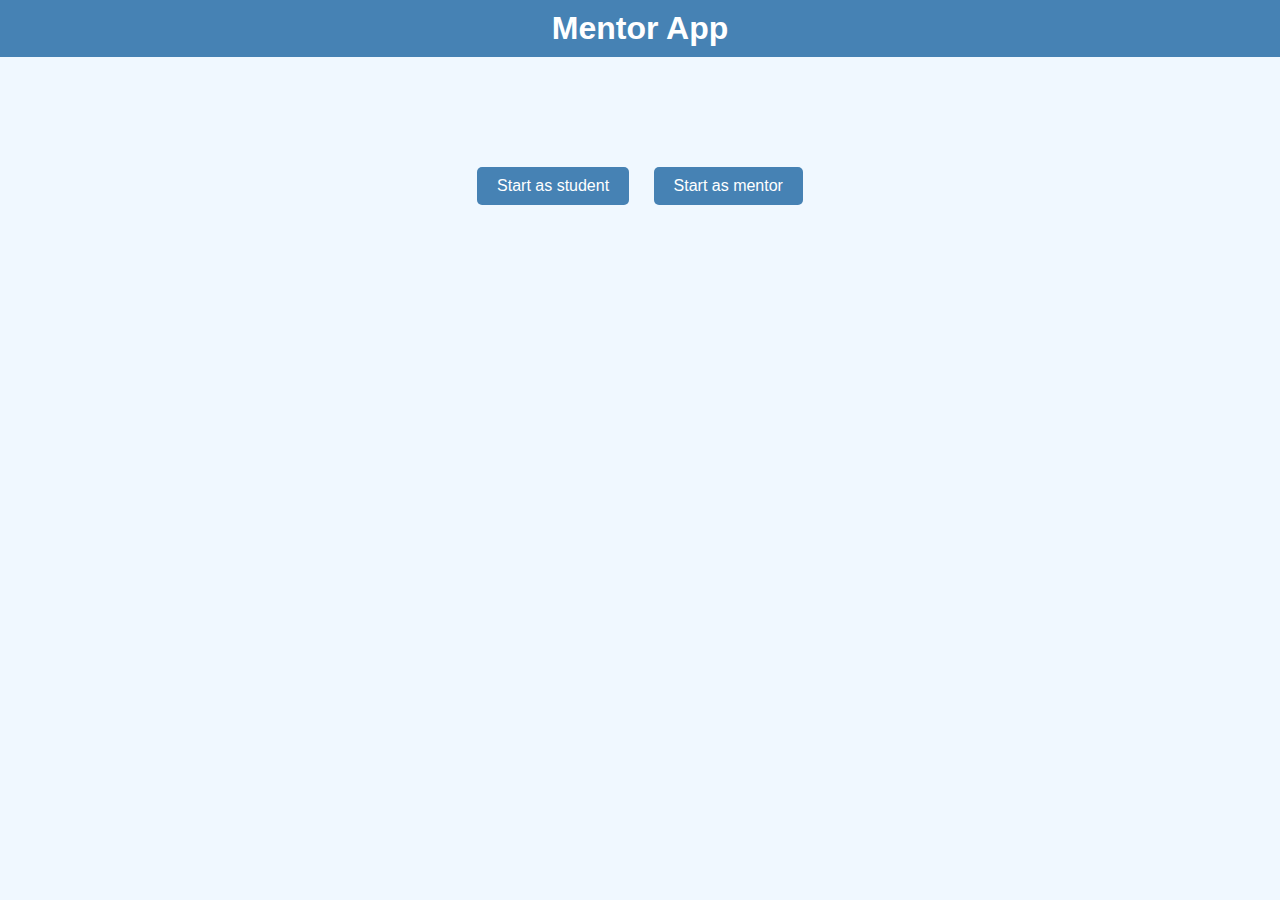
==== templates/index.html @ ce45e237 "favicon" ====
<!DOCTYPE html>
<html lang="en">
<head>
    <meta charset="UTF-8">
    <meta name="viewport" content="width=device-width, initial-scale=1.0">
    <link rel="stylesheet" href="/static/css/style.css">
    <link rel="shortcut icon" type="image/x-icon" href="/static/favicon.ico">
    <a href="/" class="home-link"><title>Mentor App</title></a>
</head>
<body>
    <header>
        <h1>Mentor App</h1>
    </header>
    <main>
        <a href="/student_choose_block" class="btn">Start as student</a>
        <a href="/mentor_choose_block" class="btn">Start as mentor</a>
    </main>
</body>
</html>
---- static/css/style.css ----
body {
    font-family: Arial, sans-serif;
    margin: 0;
    padding: 0;
    background-color: #f0f8ff;
}

header {
    background-color: #4682b4;
    color: white;
    padding: 10px;
    text-align: center;
}

header h1 {
    margin: 0;
}

main {
    text-align: center;
    padding: 20px;
    position: relative; /* Added to establish a positioning context for absolute children */
}

.btn , .btn.active {
    display: inline-block;
    padding: 10px 20px;
    margin: 10px;
    text-decoration: none;
    background-color: #4682b4;
    color: white;
    border-radius: 5px;
    position: relative; /* Ensures the button is in the document flow */
    top: 5rem; /* Adjusted to appear below the editing/highlighting areas */
}

.CSHARP {
    width: 100%;
    margin-top: 20px;
}

#save-btn {
    margin-top: 20px;
    cursor: pointer;
}

#problem-info {
    margin-bottom: 20px;
    padding: 10px;
    background-color: #f8f8f8;
    border: 1px solid #ccc;
}

#problem-info h2 {
    margin-top: 0;
}

#problem-info p {
    margin: 5px 0;
}

.btn-upload {
    display: inline-block;
    padding: 12px 25px;
    margin: 10px;
    text-decoration: none;
    background-color: #f80e0e;
    color: #2B10C4;
    border-radius: 5px;
    position: relative;
    font-weight: bold;
    border: 2px solid #2B10C4;
    transition: background-color 0.3s ease, color 0.3s ease, border-color 0.3s ease;
    top: 180px;
}

.btn-upload:hover, .btn-upload:focus {
    background-color: #2B10C4;
    color: #FFFFFF;
    border-color: #FFFFFF;
    cursor: pointer;
}

.btn-upload:active {
    background-color: #1a076d;
    color: #FFFFFF;
    border-color: #FFFFFF;
}

/* Style for the disabled button */
.btn.disabled {
    background-color: #808080;
    color: #ffffff;
    cursor: not-allowed;
    pointer-events: none;
}
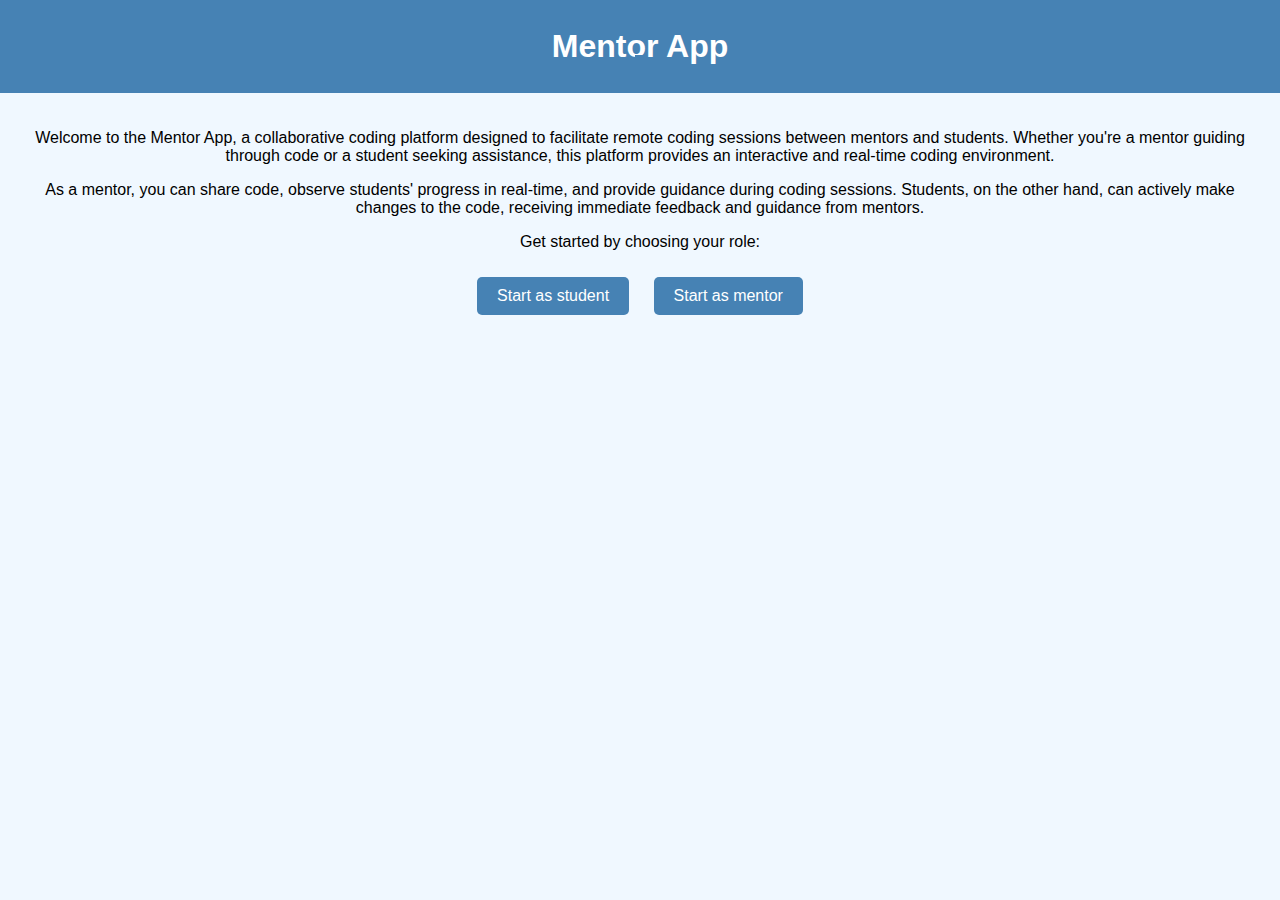
==== commit 584b204b: "homepage link fix" ====
--- a/templates/index.html
+++ b/templates/index.html
@@ -5,13 +5,20 @@
     <meta name="viewport" content="width=device-width, initial-scale=1.0">
     <link rel="stylesheet" href="/static/css/style.css">
     <link rel="shortcut icon" type="image/x-icon" href="/static/favicon.ico">
-    <a href="/" class="home-link"><title>Mentor App</title></a>
+    <title>Mentor App</title>
 </head>
 <body>
     <header>
-        <h1>Mentor App</h1>
+        <a class= header_a href="/">
+            <h1>Mentor App</h1>
+        </a>
     </header>
     <main>
+        <p>Welcome to the Mentor App, a collaborative coding platform designed to facilitate remote coding sessions between mentors and students. Whether you're a mentor guiding through code or a student seeking assistance, this platform provides an interactive and real-time coding environment.</p>
+ 
+        <p>As a mentor, you can share code, observe students' progress in real-time, and provide guidance during coding sessions. Students, on the other hand, can actively make changes to the code, receiving immediate feedback and guidance from mentors.</p>
+
+        <p>Get started by choosing your role:</p>
         <a href="/student_choose_block" class="btn">Start as student</a>
         <a href="/mentor_choose_block" class="btn">Start as mentor</a>
     </main>
--- a/static/css/style.css
+++ b/static/css/style.css
@@ -1,15 +1,16 @@
 body {
-    font-family: Arial, sans-serif;
+    font-family: 'Open Sans', sans-serif; /* Added Open Sans font family */
     margin: 0;
     padding: 0;
     background-color: #f0f8ff;
 }
 
-header {
+header, .header_a {
     background-color: #4682b4;
     color: white;
     padding: 10px;
     text-align: center;
+    text-decoration: none;
 }
 
 header h1 {
@@ -30,7 +31,6 @@
     background-color: #4682b4;
     color: white;
     border-radius: 5px;
-    position: relative; /* Ensures the button is in the document flow */
     top: 5rem; /* Adjusted to appear below the editing/highlighting areas */
 }
 
@@ -67,7 +67,6 @@
     background-color: #f80e0e;
     color: #2B10C4;
     border-radius: 5px;
-    position: relative;
     font-weight: bold;
     border: 2px solid #2B10C4;
     transition: background-color 0.3s ease, color 0.3s ease, border-color 0.3s ease;
@@ -91,6 +90,11 @@
 .btn.disabled {
     background-color: #808080;
     color: #ffffff;
-    cursor: not-allowed;
-    pointer-events: none;
+}
+
+/* Style for the user choice explanation */
+.user-choice-explanation {
+    margin-top: 10px;
+    font-style: italic;
+    color: #555;
 }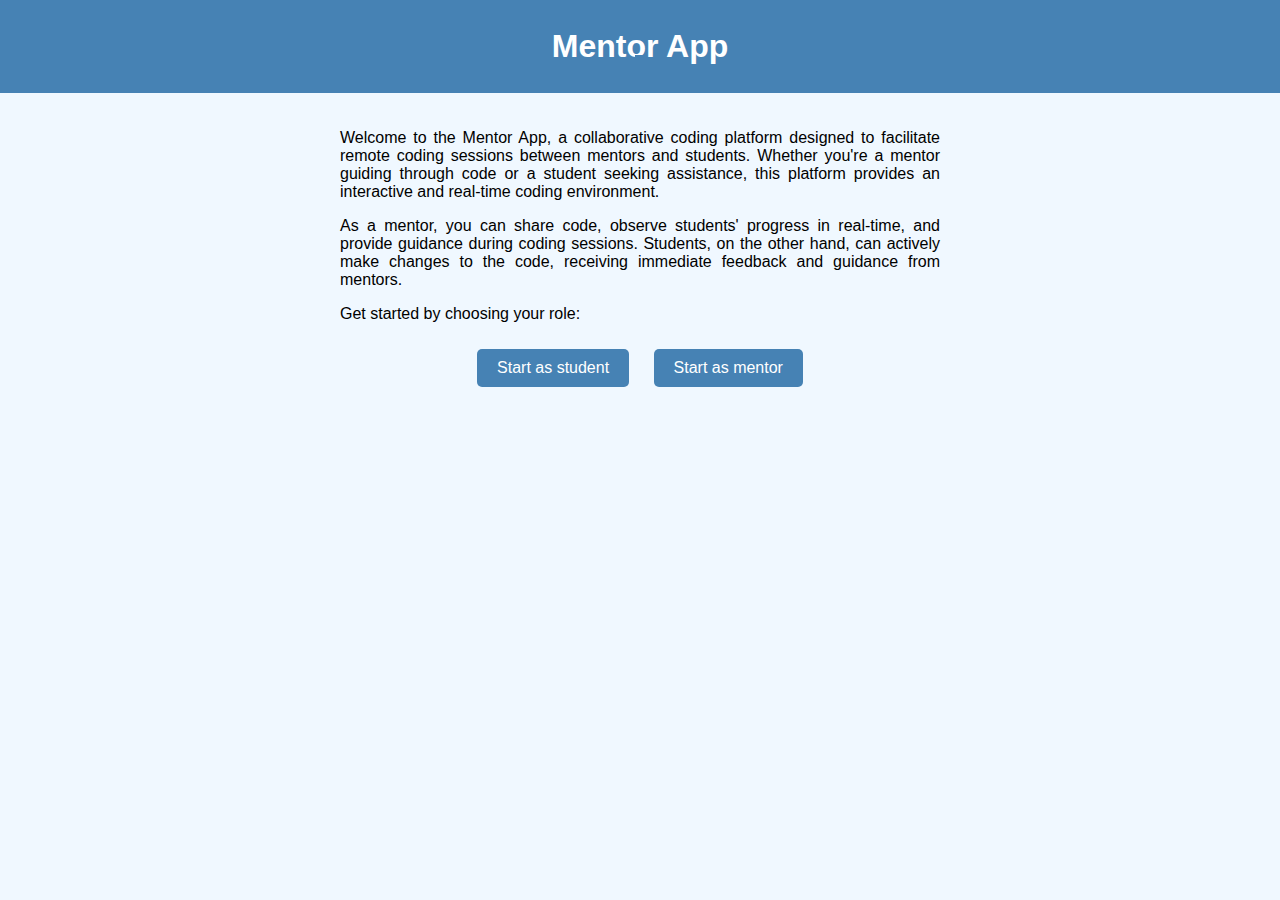
==== commit 8019bdc1: "hover efect btn" ====
--- a/templates/index.html
+++ b/templates/index.html
@@ -9,16 +9,18 @@
 </head>
 <body>
     <header>
-        <a class= header_a href="/">
+        <a class="header_a" href="/">
             <h1>Mentor App</h1>
         </a>
     </header>
     <main>
-        <p>Welcome to the Mentor App, a collaborative coding platform designed to facilitate remote coding sessions between mentors and students. Whether you're a mentor guiding through code or a student seeking assistance, this platform provides an interactive and real-time coding environment.</p>
- 
-        <p>As a mentor, you can share code, observe students' progress in real-time, and provide guidance during coding sessions. Students, on the other hand, can actively make changes to the code, receiving immediate feedback and guidance from mentors.</p>
+        <div class="app-explanation">
+            <p>Welcome to the Mentor App, a collaborative coding platform designed to facilitate remote coding sessions between mentors and students. Whether you're a mentor guiding through code or a student seeking assistance, this platform provides an interactive and real-time coding environment.</p>
+    
+            <p>As a mentor, you can share code, observe students' progress in real-time, and provide guidance during coding sessions. Students, on the other hand, can actively make changes to the code, receiving immediate feedback and guidance from mentors.</p>
 
-        <p>Get started by choosing your role:</p>
+            <p>Get started by choosing your role:</p>
+        </div>
         <a href="/student_choose_block" class="btn">Start as student</a>
         <a href="/mentor_choose_block" class="btn">Start as mentor</a>
     </main>
--- a/static/css/style.css
+++ b/static/css/style.css
@@ -32,6 +32,11 @@
     color: white;
     border-radius: 5px;
     top: 5rem; /* Adjusted to appear below the editing/highlighting areas */
+}
+
+.btn:hover, .btn.active:hover {
+    background-color: #2b4f81; /* Change the background color on hover */
+    color: white; /* Change the text color on hover */
 }
 
 .CSHARP {
@@ -97,4 +102,10 @@
     margin-top: 10px;
     font-style: italic;
     color: #555;
+}
+
+.app-explanation {
+    max-width: 600px; /* Adjust the max-width to your preference */
+    margin: 0 auto; /* Center the content */
+    text-align: justify; /* Justify text for better readability */
 }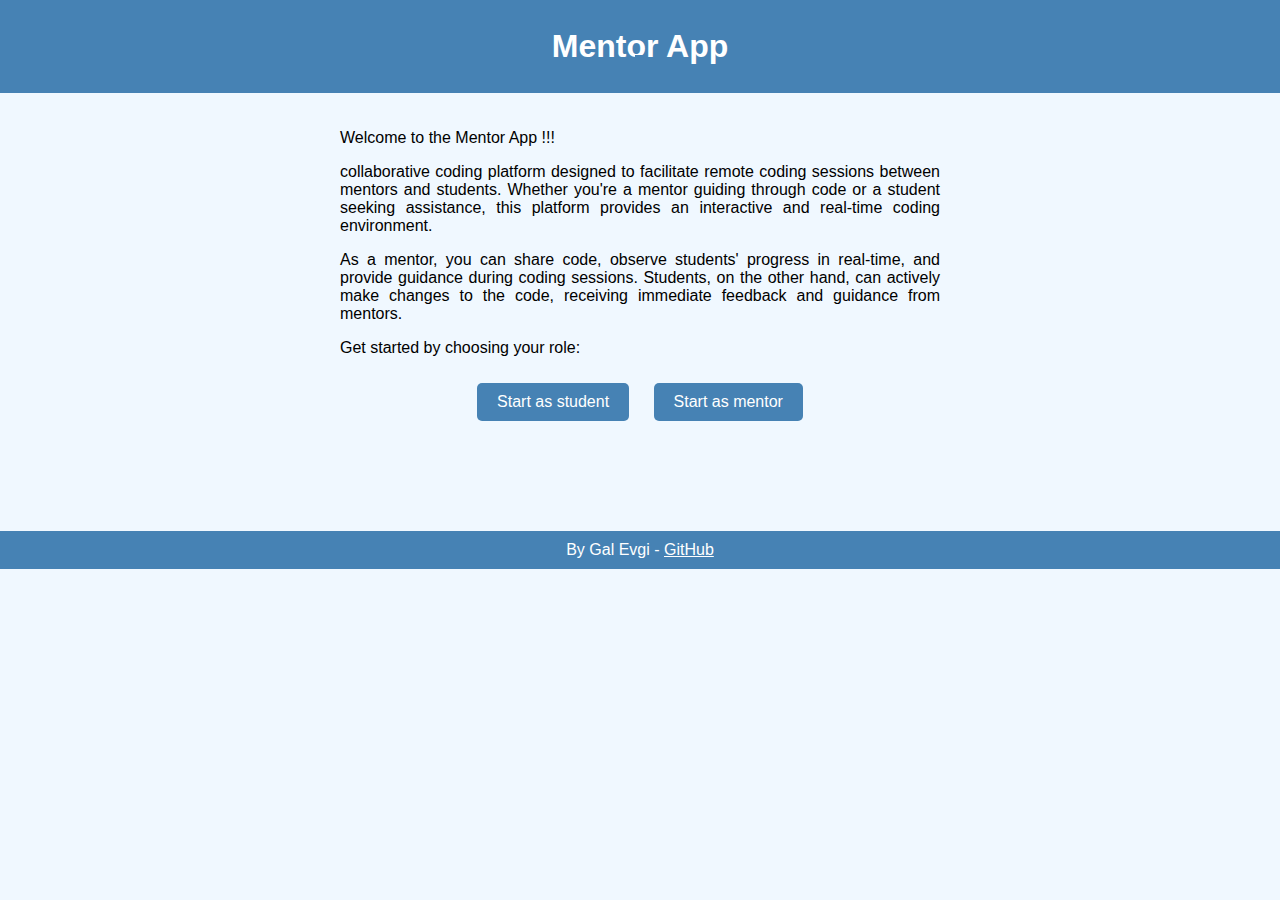
==== commit 5b82555c: "by gal" ====
--- a/templates/index.html
+++ b/templates/index.html
@@ -15,7 +15,8 @@
     </header>
     <main>
         <div class="app-explanation">
-            <p>Welcome to the Mentor App, a collaborative coding platform designed to facilitate remote coding sessions between mentors and students. Whether you're a mentor guiding through code or a student seeking assistance, this platform provides an interactive and real-time coding environment.</p>
+            <p>Welcome to the Mentor App !!!</p>
+            <p> collaborative coding platform designed to facilitate remote coding sessions between mentors and students. Whether you're a mentor guiding through code or a student seeking assistance, this platform provides an interactive and real-time coding environment.</p>
     
             <p>As a mentor, you can share code, observe students' progress in real-time, and provide guidance during coding sessions. Students, on the other hand, can actively make changes to the code, receiving immediate feedback and guidance from mentors.</p>
 
@@ -24,5 +25,8 @@
         <a href="/student_choose_block" class="btn">Start as student</a>
         <a href="/mentor_choose_block" class="btn">Start as mentor</a>
     </main>
+    <footer>
+        <p>By Gal Evgi - <a href="https://github.com/gal756" target="_blank">GitHub</a></p>
+    </footer>
 </body>
 </html>
--- a/static/css/style.css
+++ b/static/css/style.css
@@ -108,4 +108,25 @@
     max-width: 600px; /* Adjust the max-width to your preference */
     margin: 0 auto; /* Center the content */
     text-align: justify; /* Justify text for better readability */
-}+}
+
+footer {
+    text-align: center;
+    margin-top: 5rem;
+    padding: 10px;
+    background-color: #4682b4;
+    color: white;
+}
+
+footer p {
+    margin: 0;
+}
+
+footer a {
+    color: white;
+    text-decoration: underline;
+}
+
+footer a:hover {
+    color: #2b4f81; /* Change the link color on hover */
+}
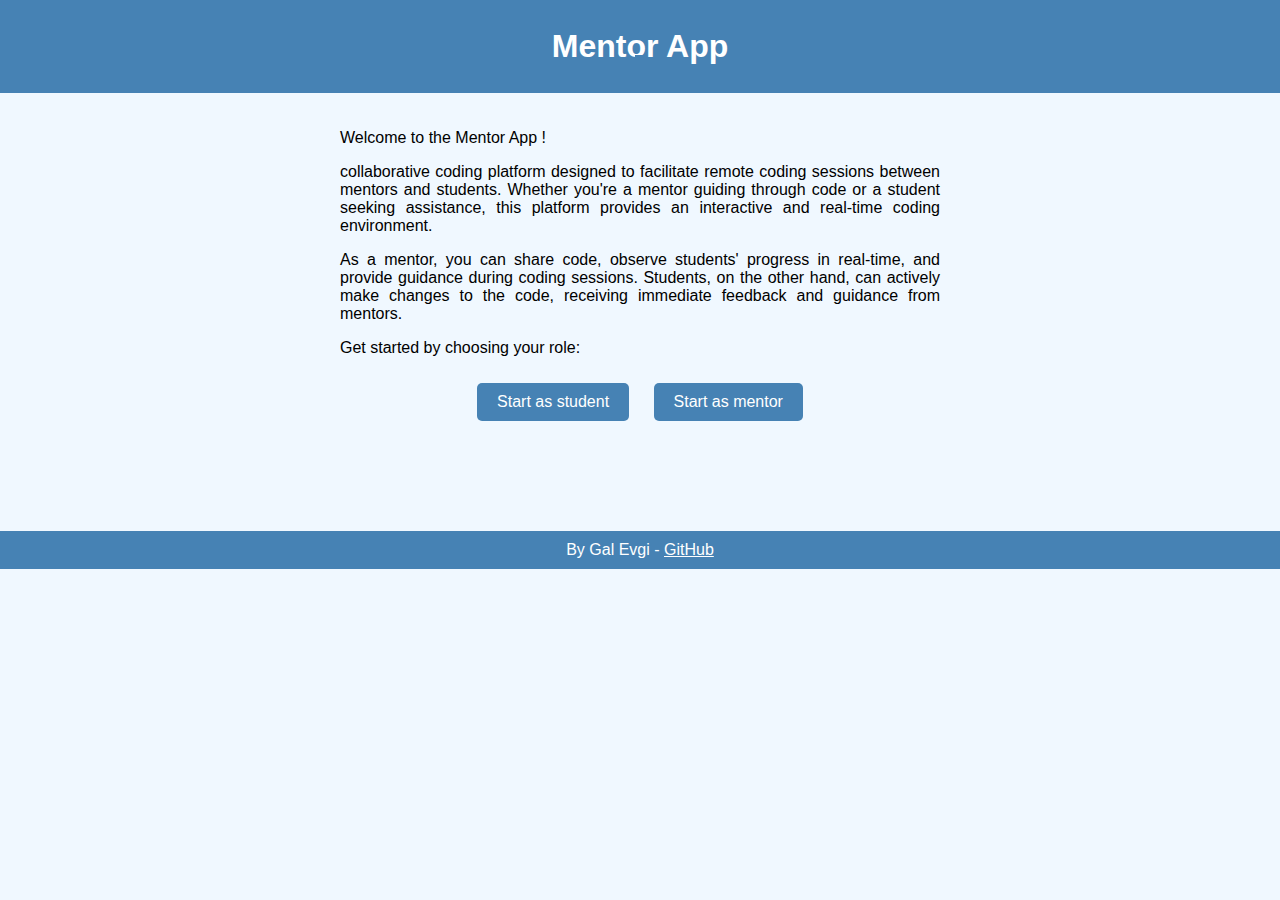
==== commit e1049afc: "check" ====
--- a/templates/index.html
+++ b/templates/index.html
@@ -15,7 +15,7 @@
     </header>
     <main>
         <div class="app-explanation">
-            <p>Welcome to the Mentor App !!!</p>
+            <p>Welcome to the Mentor App !</p>
             <p> collaborative coding platform designed to facilitate remote coding sessions between mentors and students. Whether you're a mentor guiding through code or a student seeking assistance, this platform provides an interactive and real-time coding environment.</p>
     
             <p>As a mentor, you can share code, observe students' progress in real-time, and provide guidance during coding sessions. Students, on the other hand, can actively make changes to the code, receiving immediate feedback and guidance from mentors.</p>
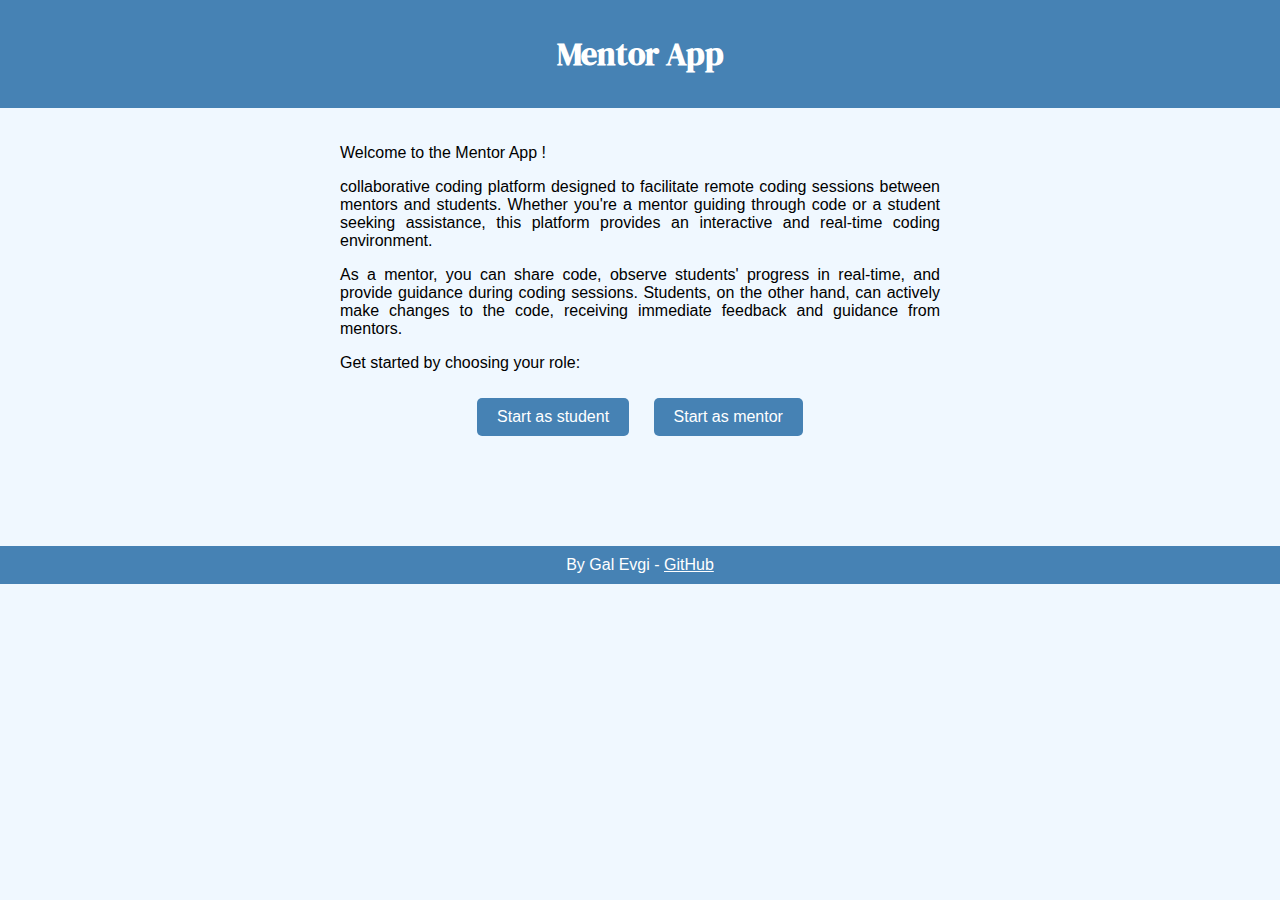
==== commit 705d69e5: "header change" ====
--- a/templates/index.html
+++ b/templates/index.html
@@ -5,6 +5,9 @@
     <meta name="viewport" content="width=device-width, initial-scale=1.0">
     <link rel="stylesheet" href="/static/css/style.css">
     <link rel="shortcut icon" type="image/x-icon" href="/static/favicon.ico">
+    <link rel="preconnect" href="https://fonts.googleapis.com">
+    <link rel="preconnect" href="https://fonts.gstatic.com" crossorigin>
+    <link href="https://fonts.googleapis.com/css2?family=DM+Serif+Display:ital@1&display=swap" rel="stylesheet">
     <title>Mentor App</title>
 </head>
 <body>
@@ -17,9 +20,7 @@
         <div class="app-explanation">
             <p>Welcome to the Mentor App !</p>
             <p> collaborative coding platform designed to facilitate remote coding sessions between mentors and students. Whether you're a mentor guiding through code or a student seeking assistance, this platform provides an interactive and real-time coding environment.</p>
-    
             <p>As a mentor, you can share code, observe students' progress in real-time, and provide guidance during coding sessions. Students, on the other hand, can actively make changes to the code, receiving immediate feedback and guidance from mentors.</p>
-
             <p>Get started by choosing your role:</p>
         </div>
         <a href="/student_choose_block" class="btn">Start as student</a>
--- a/static/css/style.css
+++ b/static/css/style.css
@@ -11,6 +11,7 @@
     padding: 10px;
     text-align: center;
     text-decoration: none;
+    font-family: 'DM Serif Display', serif;
 }
 
 header h1 {
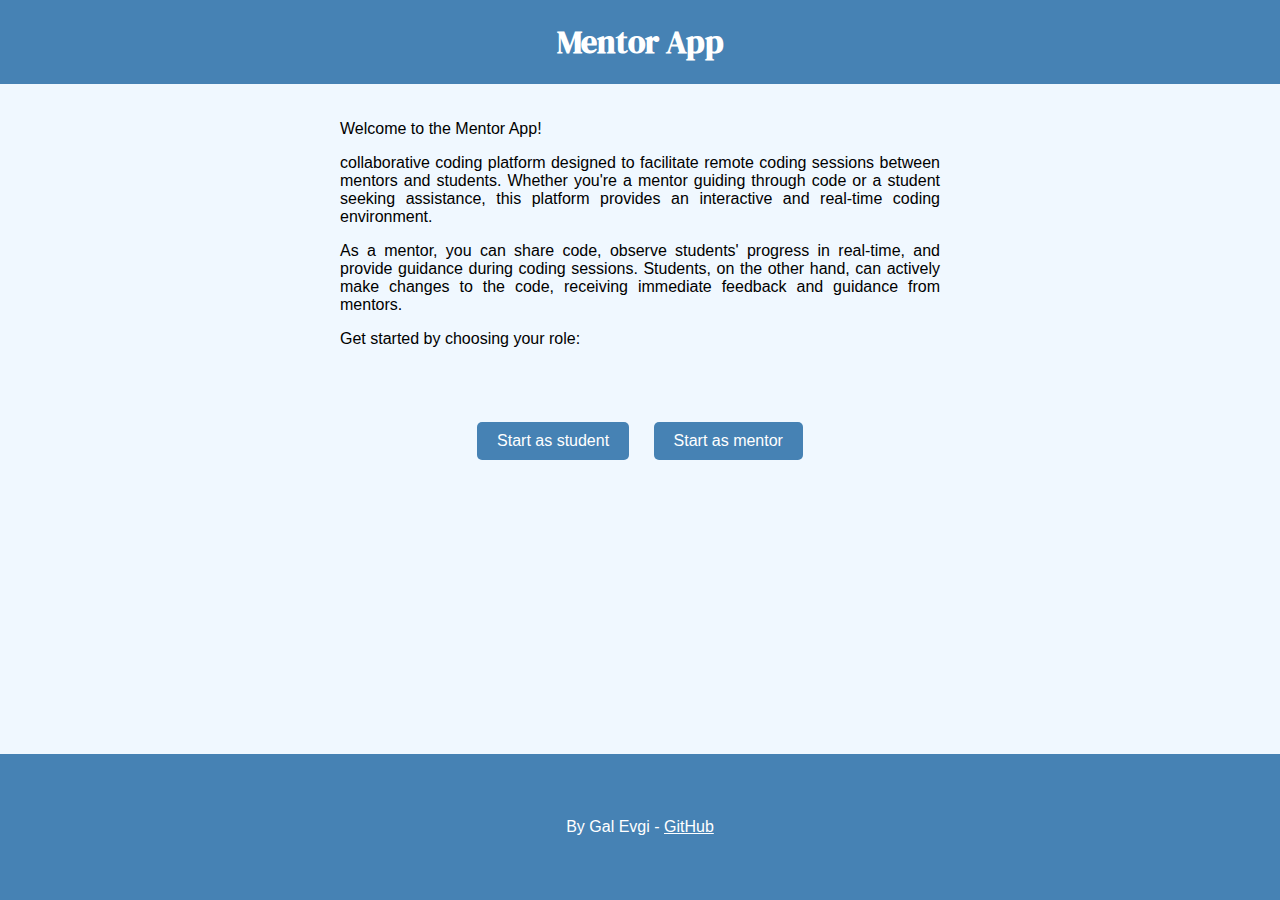
==== commit a255b58e: "update index footer and css" ====
--- a/templates/index.html
+++ b/templates/index.html
@@ -18,13 +18,17 @@
     </header>
     <main>
         <div class="app-explanation">
-            <p>Welcome to the Mentor App !</p>
+            <p>Welcome to the Mentor App!</p>
             <p> collaborative coding platform designed to facilitate remote coding sessions between mentors and students. Whether you're a mentor guiding through code or a student seeking assistance, this platform provides an interactive and real-time coding environment.</p>
+
             <p>As a mentor, you can share code, observe students' progress in real-time, and provide guidance during coding sessions. Students, on the other hand, can actively make changes to the code, receiving immediate feedback and guidance from mentors.</p>
+
             <p>Get started by choosing your role:</p>
         </div>
-        <a href="/student_choose_block" class="btn">Start as student</a>
-        <a href="/mentor_choose_block" class="btn">Start as mentor</a>
+        <div class="app-main-btn">
+            <a href="/student_choose_block" class="btn">Start as student</a>
+            <a href="/mentor_choose_block" class="btn">Start as mentor</a>
+        </div>
     </main>
     <footer>
         <p>By Gal Evgi - <a href="https://github.com/gal756" target="_blank">GitHub</a></p>
--- a/static/css/style.css
+++ b/static/css/style.css
@@ -1,27 +1,31 @@
 body {
-    font-family: 'Open Sans', sans-serif; /* Added Open Sans font family */
+    font-family: 'Open Sans', sans-serif;
     margin: 0;
     padding: 0;
     background-color: #f0f8ff;
+    display: flex;
+    flex-direction: column;
+    min-height: 100vh;
 }
 
 header, .header_a {
     background-color: #4682b4;
     color: white;
-    padding: 10px;
     text-align: center;
     text-decoration: none;
-    font-family: 'DM Serif Display', serif;
 }
 
 header h1 {
     margin: 0;
+    padding: 20px;
+    font-family: 'DM Serif Display', serif;
 }
 
 main {
     text-align: center;
     padding: 20px;
-    position: relative; /* Added to establish a positioning context for absolute children */
+    position: relative;
+    flex: 1;
 }
 
 .btn , .btn.active {
@@ -32,12 +36,12 @@
     background-color: #4682b4;
     color: white;
     border-radius: 5px;
-    top: 5rem; /* Adjusted to appear below the editing/highlighting areas */
+    top: 5rem;
 }
 
 .btn:hover, .btn.active:hover {
-    background-color: #2b4f81; /* Change the background color on hover */
-    color: white; /* Change the text color on hover */
+    background-color: #2b4f81;
+    color: white;
 }
 
 .CSHARP {
@@ -92,13 +96,11 @@
     border-color: #FFFFFF;
 }
 
-/* Style for the disabled button */
 .btn.disabled {
     background-color: #808080;
     color: #ffffff;
 }
 
-/* Style for the user choice explanation */
 .user-choice-explanation {
     margin-top: 10px;
     font-style: italic;
@@ -106,21 +108,24 @@
 }
 
 .app-explanation {
-    max-width: 600px; /* Adjust the max-width to your preference */
-    margin: 0 auto; /* Center the content */
-    text-align: justify; /* Justify text for better readability */
+    max-width: 600px;
+    margin: 0 auto;
+    text-align: justify;
+}
+
+.app-main-btn {
+    margin-top: 4rem;
 }
 
 footer {
     text-align: center;
-    margin-top: 5rem;
-    padding: 10px;
+    padding: 2rem;
     background-color: #4682b4;
     color: white;
 }
 
 footer p {
-    margin: 0;
+    margin: 2rem 0;
 }
 
 footer a {
@@ -129,5 +134,5 @@
 }
 
 footer a:hover {
-    color: #2b4f81; /* Change the link color on hover */
+    color: #2b4f81;
 }
